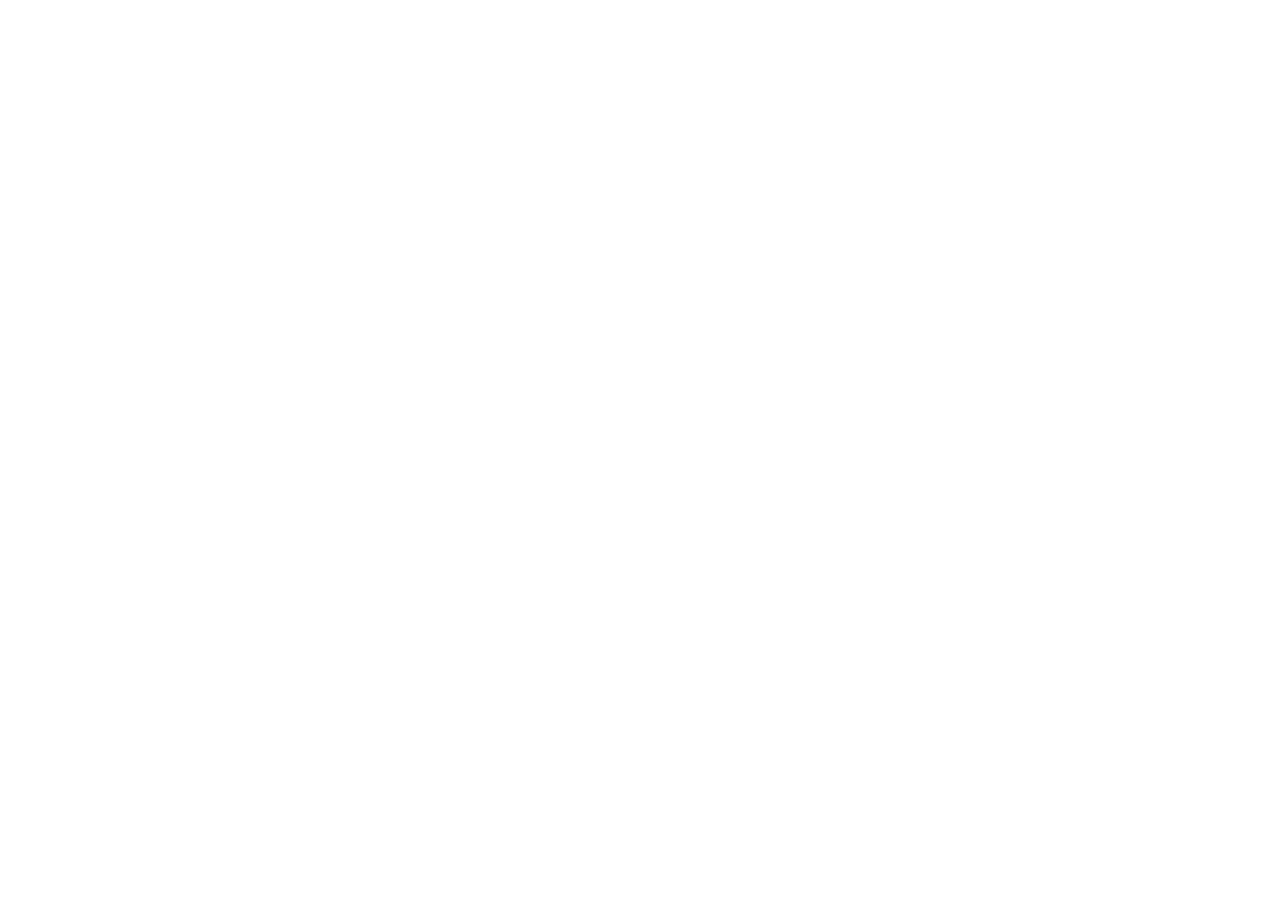
==== index.html @ 4a8d2d44 "creating structure + filling head tag" ====
<!DOCTYPE html>

<html lang="en">

<head>
	<!-- metadata -->
	<meta charset=utf-8>
	<meta name=author content="Antoine Sébert">
	<title>Nique le système</title>
	<meta name=description content="my stunning and beautiful description">
	<!-- dependancies -->
	<link rel="stylesheet" href="leaflet/leaflet.css" />
	<script src="leaflet/leaflet.js"></script>
</head>
<main>

</main>

</html>
---- leaflet/leaflet.css ----
/* required styles */

.leaflet-pane,
.leaflet-tile,
.leaflet-marker-icon,
.leaflet-marker-shadow,
.leaflet-tile-container,
.leaflet-pane > svg,
.leaflet-pane > canvas,
.leaflet-zoom-box,
.leaflet-image-layer,
.leaflet-layer {
	position: absolute;
	left: 0;
	top: 0;
	}
.leaflet-container {
	overflow: hidden;
	}
.leaflet-tile,
.leaflet-marker-icon,
.leaflet-marker-shadow {
	-webkit-user-select: none;
	   -moz-user-select: none;
	        user-select: none;
	  -webkit-user-drag: none;
	}
/* Safari renders non-retina tile on retina better with this, but Chrome is worse */
.leaflet-safari .leaflet-tile {
	image-rendering: -webkit-optimize-contrast;
	}
/* hack that prevents hw layers "stretching" when loading new tiles */
.leaflet-safari .leaflet-tile-container {
	width: 1600px;
	height: 1600px;
	-webkit-transform-origin: 0 0;
	}
.leaflet-marker-icon,
.leaflet-marker-shadow {
	display: block;
	}
/* .leaflet-container svg: reset svg max-width decleration shipped in Joomla! (joomla.org) 3.x */
/* .leaflet-container img: map is broken in FF if you have max-width: 100% on tiles */
.leaflet-container .leaflet-overlay-pane svg,
.leaflet-container .leaflet-marker-pane img,
.leaflet-container .leaflet-shadow-pane img,
.leaflet-container .leaflet-tile-pane img,
.leaflet-container img.leaflet-image-layer {
	max-width: none !important;
	max-height: none !important;
	}

.leaflet-container.leaflet-touch-zoom {
	-ms-touch-action: pan-x pan-y;
	touch-action: pan-x pan-y;
	}
.leaflet-container.leaflet-touch-drag {
	-ms-touch-action: pinch-zoom;
	/* Fallback for FF which doesn't support pinch-zoom */
	touch-action: none;
	touch-action: pinch-zoom;
}
.leaflet-container.leaflet-touch-drag.leaflet-touch-zoom {
	-ms-touch-action: none;
	touch-action: none;
}
.leaflet-container {
	-webkit-tap-highlight-color: transparent;
}
.leaflet-container a {
	-webkit-tap-highlight-color: rgba(51, 181, 229, 0.4);
}
.leaflet-tile {
	filter: inherit;
	visibility: hidden;
	}
.leaflet-tile-loaded {
	visibility: inherit;
	}
.leaflet-zoom-box {
	width: 0;
	height: 0;
	-moz-box-sizing: border-box;
	     box-sizing: border-box;
	z-index: 800;
	}
/* workaround for https://bugzilla.mozilla.org/show_bug.cgi?id=888319 */
.leaflet-overlay-pane svg {
	-moz-user-select: none;
	}

.leaflet-pane         { z-index: 400; }

.leaflet-tile-pane    { z-index: 200; }
.leaflet-overlay-pane { z-index: 400; }
.leaflet-shadow-pane  { z-index: 500; }
.leaflet-marker-pane  { z-index: 600; }
.leaflet-tooltip-pane   { z-index: 650; }
.leaflet-popup-pane   { z-index: 700; }

.leaflet-map-pane canvas { z-index: 100; }
.leaflet-map-pane svg    { z-index: 200; }

.leaflet-vml-shape {
	width: 1px;
	height: 1px;
	}
.lvml {
	behavior: url(#default#VML);
	display: inline-block;
	position: absolute;
	}


/* control positioning */

.leaflet-control {
	position: relative;
	z-index: 800;
	pointer-events: visiblePainted; /* IE 9-10 doesn't have auto */
	pointer-events: auto;
	}
.leaflet-top,
.leaflet-bottom {
	position: absolute;
	z-index: 1000;
	pointer-events: none;
	}
.leaflet-top {
	top: 0;
	}
.leaflet-right {
	right: 0;
	}
.leaflet-bottom {
	bottom: 0;
	}
.leaflet-left {
	left: 0;
	}
.leaflet-control {
	float: left;
	clear: both;
	}
.leaflet-right .leaflet-control {
	float: right;
	}
.leaflet-top .leaflet-control {
	margin-top: 10px;
	}
.leaflet-bottom .leaflet-control {
	margin-bottom: 10px;
	}
.leaflet-left .leaflet-control {
	margin-left: 10px;
	}
.leaflet-right .leaflet-control {
	margin-right: 10px;
	}


/* zoom and fade animations */

.leaflet-fade-anim .leaflet-tile {
	will-change: opacity;
	}
.leaflet-fade-anim .leaflet-popup {
	opacity: 0;
	-webkit-transition: opacity 0.2s linear;
	   -moz-transition: opacity 0.2s linear;
	     -o-transition: opacity 0.2s linear;
	        transition: opacity 0.2s linear;
	}
.leaflet-fade-anim .leaflet-map-pane .leaflet-popup {
	opacity: 1;
	}
.leaflet-zoom-animated {
	-webkit-transform-origin: 0 0;
	    -ms-transform-origin: 0 0;
	        transform-origin: 0 0;
	}
.leaflet-zoom-anim .leaflet-zoom-animated {
	will-change: transform;
	}
.leaflet-zoom-anim .leaflet-zoom-animated {
	-webkit-transition: -webkit-transform 0.25s cubic-bezier(0,0,0.25,1);
	   -moz-transition:    -moz-transform 0.25s cubic-bezier(0,0,0.25,1);
	     -o-transition:      -o-transform 0.25s cubic-bezier(0,0,0.25,1);
	        transition:         transform 0.25s cubic-bezier(0,0,0.25,1);
	}
.leaflet-zoom-anim .leaflet-tile,
.leaflet-pan-anim .leaflet-tile {
	-webkit-transition: none;
	   -moz-transition: none;
	     -o-transition: none;
	        transition: none;
	}

.leaflet-zoom-anim .leaflet-zoom-hide {
	visibility: hidden;
	}


/* cursors */

.leaflet-interactive {
	cursor: pointer;
	}
.leaflet-grab {
	cursor: -webkit-grab;
	cursor:    -moz-grab;
	}
.leaflet-crosshair,
.leaflet-crosshair .leaflet-interactive {
	cursor: crosshair;
	}
.leaflet-popup-pane,
.leaflet-control {
	cursor: auto;
	}
.leaflet-dragging .leaflet-grab,
.leaflet-dragging .leaflet-grab .leaflet-interactive,
.leaflet-dragging .leaflet-marker-draggable {
	cursor: move;
	cursor: -webkit-grabbing;
	cursor:    -moz-grabbing;
	}

/* marker & overlays interactivity */
.leaflet-marker-icon,
.leaflet-marker-shadow,
.leaflet-image-layer,
.leaflet-pane > svg path,
.leaflet-tile-container {
	pointer-events: none;
	}

.leaflet-marker-icon.leaflet-interactive,
.leaflet-image-layer.leaflet-interactive,
.leaflet-pane > svg path.leaflet-interactive {
	pointer-events: visiblePainted; /* IE 9-10 doesn't have auto */
	pointer-events: auto;
	}

/* visual tweaks */

.leaflet-container {
	background: #ddd;
	outline: 0;
	}
.leaflet-container a {
	color: #0078A8;
	}
.leaflet-container a.leaflet-active {
	outline: 2px solid orange;
	}
.leaflet-zoom-box {
	border: 2px dotted #38f;
	background: rgba(255,255,255,0.5);
	}


/* general typography */
.leaflet-container {
	font: 12px/1.5 "Helvetica Neue", Arial, Helvetica, sans-serif;
	}


/* general toolbar styles */

.leaflet-bar {
	box-shadow: 0 1px 5px rgba(0,0,0,0.65);
	border-radius: 4px;
	}
.leaflet-bar a,
.leaflet-bar a:hover {
	background-color: #fff;
	border-bottom: 1px solid #ccc;
	width: 26px;
	height: 26px;
	line-height: 26px;
	display: block;
	text-align: center;
	text-decoration: none;
	color: black;
	}
.leaflet-bar a,
.leaflet-control-layers-toggle {
	background-position: 50% 50%;
	background-repeat: no-repeat;
	display: block;
	}
.leaflet-bar a:hover {
	background-color: #f4f4f4;
	}
.leaflet-bar a:first-child {
	border-top-left-radius: 4px;
	border-top-right-radius: 4px;
	}
.leaflet-bar a:last-child {
	border-bottom-left-radius: 4px;
	border-bottom-right-radius: 4px;
	border-bottom: none;
	}
.leaflet-bar a.leaflet-disabled {
	cursor: default;
	background-color: #f4f4f4;
	color: #bbb;
	}

.leaflet-touch .leaflet-bar a {
	width: 30px;
	height: 30px;
	line-height: 30px;
	}
.leaflet-touch .leaflet-bar a:first-child {
	border-top-left-radius: 2px;
	border-top-right-radius: 2px;
	}
.leaflet-touch .leaflet-bar a:last-child {
	border-bottom-left-radius: 2px;
	border-bottom-right-radius: 2px;
	}

/* zoom control */

.leaflet-control-zoom-in,
.leaflet-control-zoom-out {
	font: bold 18px 'Lucida Console', Monaco, monospace;
	text-indent: 1px;
	}

.leaflet-touch .leaflet-control-zoom-in, .leaflet-touch .leaflet-control-zoom-out  {
	font-size: 22px;
	}


/* layers control */

.leaflet-control-layers {
	box-shadow: 0 1px 5px rgba(0,0,0,0.4);
	background: #fff;
	border-radius: 5px;
	}
.leaflet-control-layers-toggle {
	background-image: url(images/layers.png);
	width: 36px;
	height: 36px;
	}
.leaflet-retina .leaflet-control-layers-toggle {
	background-image: url(images/layers-2x.png);
	background-size: 26px 26px;
	}
.leaflet-touch .leaflet-control-layers-toggle {
	width: 44px;
	height: 44px;
	}
.leaflet-control-layers .leaflet-control-layers-list,
.leaflet-control-layers-expanded .leaflet-control-layers-toggle {
	display: none;
	}
.leaflet-control-layers-expanded .leaflet-control-layers-list {
	display: block;
	position: relative;
	}
.leaflet-control-layers-expanded {
	padding: 6px 10px 6px 6px;
	color: #333;
	background: #fff;
	}
.leaflet-control-layers-scrollbar {
	overflow-y: scroll;
	overflow-x: hidden;
	padding-right: 5px;
	}
.leaflet-control-layers-selector {
	margin-top: 2px;
	position: relative;
	top: 1px;
	}
.leaflet-control-layers label {
	display: block;
	}
.leaflet-control-layers-separator {
	height: 0;
	border-top: 1px solid #ddd;
	margin: 5px -10px 5px -6px;
	}

/* Default icon URLs */
.leaflet-default-icon-path {
	background-image: url(images/marker-icon.png);
	}


/* attribution and scale controls */

.leaflet-container .leaflet-control-attribution {
	background: #fff;
	background: rgba(255, 255, 255, 0.7);
	margin: 0;
	}
.leaflet-control-attribution,
.leaflet-control-scale-line {
	padding: 0 5px;
	color: #333;
	}
.leaflet-control-attribution a {
	text-decoration: none;
	}
.leaflet-control-attribution a:hover {
	text-decoration: underline;
	}
.leaflet-container .leaflet-control-attribution,
.leaflet-container .leaflet-control-scale {
	font-size: 11px;
	}
.leaflet-left .leaflet-control-scale {
	margin-left: 5px;
	}
.leaflet-bottom .leaflet-control-scale {
	margin-bottom: 5px;
	}
.leaflet-control-scale-line {
	border: 2px solid #777;
	border-top: none;
	line-height: 1.1;
	padding: 2px 5px 1px;
	font-size: 11px;
	white-space: nowrap;
	overflow: hidden;
	-moz-box-sizing: border-box;
	     box-sizing: border-box;

	background: #fff;
	background: rgba(255, 255, 255, 0.5);
	}
.leaflet-control-scale-line:not(:first-child) {
	border-top: 2px solid #777;
	border-bottom: none;
	margin-top: -2px;
	}
.leaflet-control-scale-line:not(:first-child):not(:last-child) {
	border-bottom: 2px solid #777;
	}

.leaflet-touch .leaflet-control-attribution,
.leaflet-touch .leaflet-control-layers,
.leaflet-touch .leaflet-bar {
	box-shadow: none;
	}
.leaflet-touch .leaflet-control-layers,
.leaflet-touch .leaflet-bar {
	border: 2px solid rgba(0,0,0,0.2);
	background-clip: padding-box;
	}


/* popup */

.leaflet-popup {
	position: absolute;
	text-align: center;
	margin-bottom: 20px;
	}
.leaflet-popup-content-wrapper {
	padding: 1px;
	text-align: left;
	border-radius: 12px;
	}
.leaflet-popup-content {
	margin: 13px 19px;
	line-height: 1.4;
	}
.leaflet-popup-content p {
	margin: 18px 0;
	}
.leaflet-popup-tip-container {
	width: 40px;
	height: 20px;
	position: absolute;
	left: 50%;
	margin-left: -20px;
	overflow: hidden;
	pointer-events: none;
	}
.leaflet-popup-tip {
	width: 17px;
	height: 17px;
	padding: 1px;

	margin: -10px auto 0;

	-webkit-transform: rotate(45deg);
	   -moz-transform: rotate(45deg);
	    -ms-transform: rotate(45deg);
	     -o-transform: rotate(45deg);
	        transform: rotate(45deg);
	}
.leaflet-popup-content-wrapper,
.leaflet-popup-tip {
	background: white;
	color: #333;
	box-shadow: 0 3px 14px rgba(0,0,0,0.4);
	}
.leaflet-container a.leaflet-popup-close-button {
	position: absolute;
	top: 0;
	right: 0;
	padding: 4px 4px 0 0;
	border: none;
	text-align: center;
	width: 18px;
	height: 14px;
	font: 16px/14px Tahoma, Verdana, sans-serif;
	color: #c3c3c3;
	text-decoration: none;
	font-weight: bold;
	background: transparent;
	}
.leaflet-container a.leaflet-popup-close-button:hover {
	color: #999;
	}
.leaflet-popup-scrolled {
	overflow: auto;
	border-bottom: 1px solid #ddd;
	border-top: 1px solid #ddd;
	}

.leaflet-oldie .leaflet-popup-content-wrapper {
	zoom: 1;
	}
.leaflet-oldie .leaflet-popup-tip {
	width: 24px;
	margin: 0 auto;

	-ms-filter: "progid:DXImageTransform.Microsoft.Matrix(M11=0.70710678, M12=0.70710678, M21=-0.70710678, M22=0.70710678)";
	filter: progid:DXImageTransform.Microsoft.Matrix(M11=0.70710678, M12=0.70710678, M21=-0.70710678, M22=0.70710678);
	}
.leaflet-oldie .leaflet-popup-tip-container {
	margin-top: -1px;
	}

.leaflet-oldie .leaflet-control-zoom,
.leaflet-oldie .leaflet-control-layers,
.leaflet-oldie .leaflet-popup-content-wrapper,
.leaflet-oldie .leaflet-popup-tip {
	border: 1px solid #999;
	}


/* div icon */

.leaflet-div-icon {
	background: #fff;
	border: 1px solid #666;
	}


/* Tooltip */
/* Base styles for the element that has a tooltip */
.leaflet-tooltip {
	position: absolute;
	padding: 6px;
	background-color: #fff;
	border: 1px solid #fff;
	border-radius: 3px;
	color: #222;
	white-space: nowrap;
	-webkit-user-select: none;
	-moz-user-select: none;
	-ms-user-select: none;
	user-select: none;
	pointer-events: none;
	box-shadow: 0 1px 3px rgba(0,0,0,0.4);
	}
.leaflet-tooltip.leaflet-clickable {
	cursor: pointer;
	pointer-events: auto;
	}
.leaflet-tooltip-top:before,
.leaflet-tooltip-bottom:before,
.leaflet-tooltip-left:before,
.leaflet-tooltip-right:before {
	position: absolute;
	pointer-events: none;
	border: 6px solid transparent;
	background: transparent;
	content: "";
	}

/* Directions */

.leaflet-tooltip-bottom {
	margin-top: 6px;
}
.leaflet-tooltip-top {
	margin-top: -6px;
}
.leaflet-tooltip-bottom:before,
.leaflet-tooltip-top:before {
	left: 50%;
	margin-left: -6px;
	}
.leaflet-tooltip-top:before {
	bottom: 0;
	margin-bottom: -12px;
	border-top-color: #fff;
	}
.leaflet-tooltip-bottom:before {
	top: 0;
	margin-top: -12px;
	margin-left: -6px;
	border-bottom-color: #fff;
	}
.leaflet-tooltip-left {
	margin-left: -6px;
}
.leaflet-tooltip-right {
	margin-left: 6px;
}
.leaflet-tooltip-left:before,
.leaflet-tooltip-right:before {
	top: 50%;
	margin-top: -6px;
	}
.leaflet-tooltip-left:before {
	right: 0;
	margin-right: -12px;
	border-left-color: #fff;
	}
.leaflet-tooltip-right:before {
	left: 0;
	margin-left: -12px;
	border-right-color: #fff;
	}
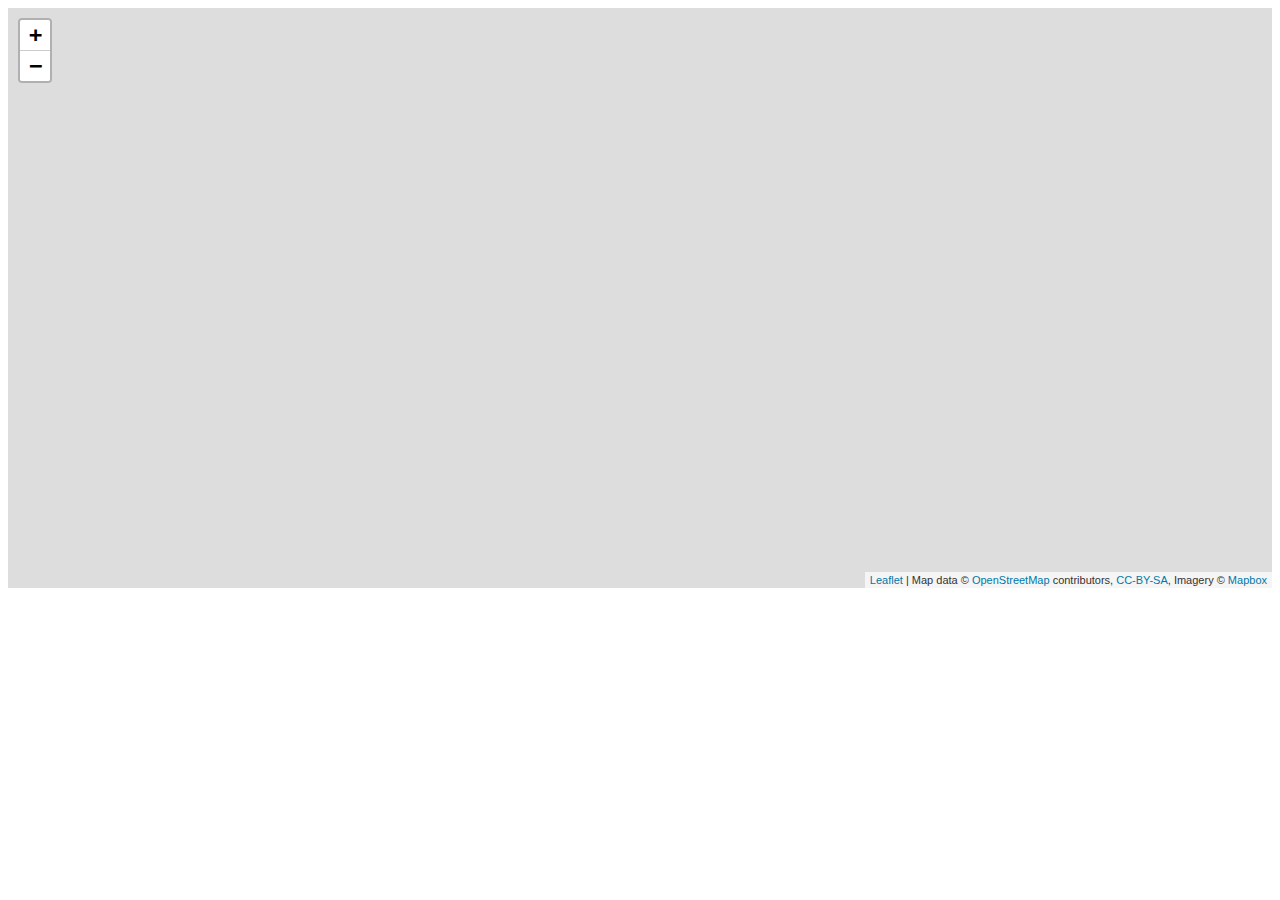
==== commit 0aa9d8b3: "Adding map container + styling it + creating script to get the data" ====
--- a/index.html
+++ b/index.html
@@ -3,17 +3,21 @@
 <html lang="en">
 
 <head>
-	<!-- metadata -->
+	<!-- metadata sa mère -->
 	<meta charset=utf-8>
 	<meta name=author content="Antoine Sébert">
 	<title>Nique le système</title>
 	<meta name=description content="my stunning and beautiful description">
-	<!-- dependancies -->
+	<!-- stylesheets sa mère -->
 	<link rel="stylesheet" href="leaflet/leaflet.css" />
+	<link rel=stylesheet href="css/index.css" />
+	<!-- scripts sa mère -->
 	<script src="leaflet/leaflet.js"></script>
+	<script src="js/index.js" defer></script>
 </head>
+
 <main>
-
+	<div id=map></div>
 </main>
 
 </html>
--- a/css/index.css
+++ b/css/index.css
@@ -0,0 +1,3 @@
+#map {
+	height: 580px;
+}
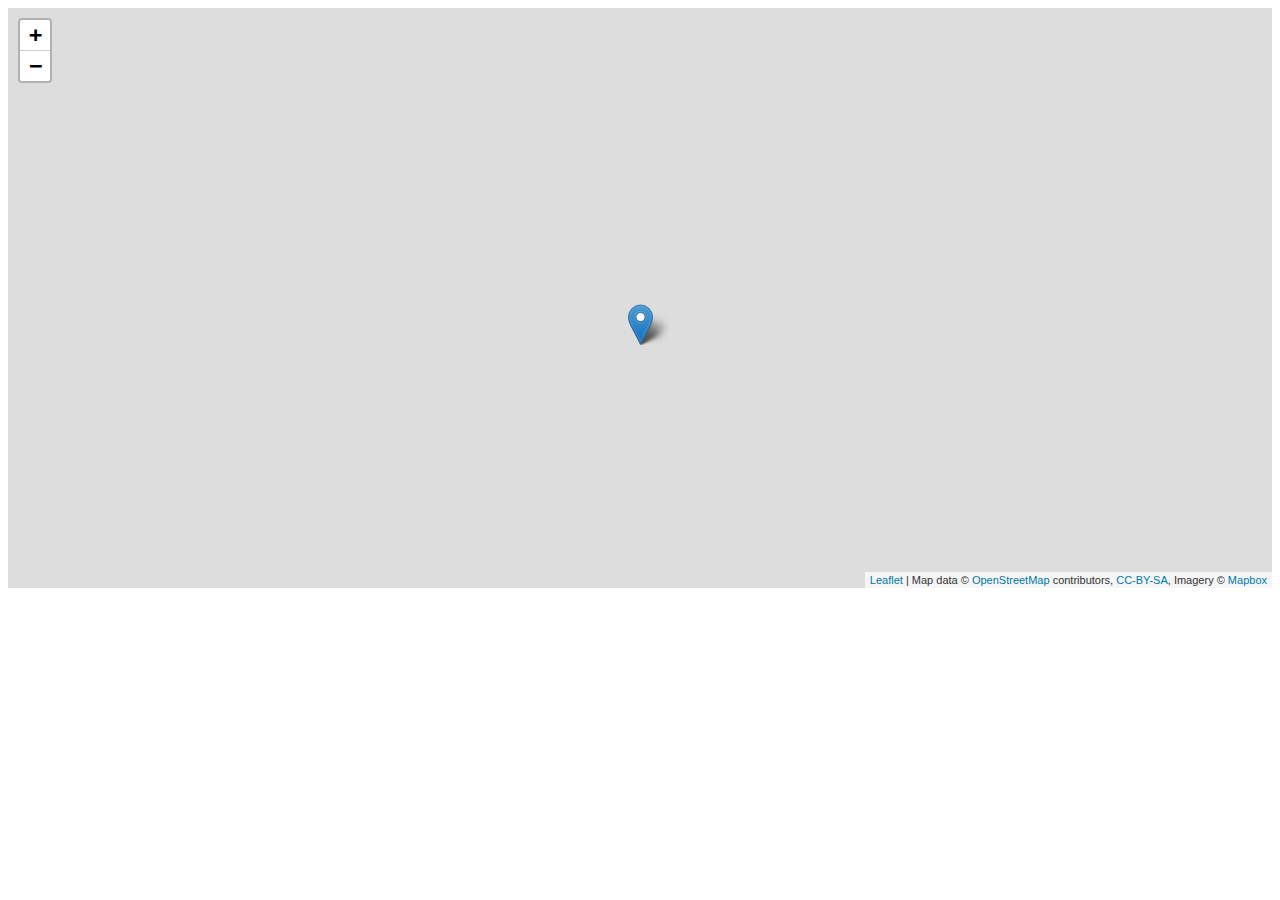
==== commit a53a93a7: "Correcting the Map class + creating addMarker()" ====
--- a/index.html
+++ b/index.html
@@ -10,7 +10,7 @@
 	<meta name=description content="my stunning and beautiful description">
 	<!-- stylesheets sa mère -->
 	<link rel="stylesheet" href="leaflet/leaflet.css" />
-	<link rel=stylesheet href="css/index.css" />
+	<link rel=stylesheet href="css/index.min.css" />
 	<!-- scripts sa mère -->
 	<script src="leaflet/leaflet.js"></script>
 	<script src="js/index.js" defer></script>
--- a/css/index.min.css
+++ b/css/index.min.css
@@ -0,0 +1 @@
+#map{height:580px}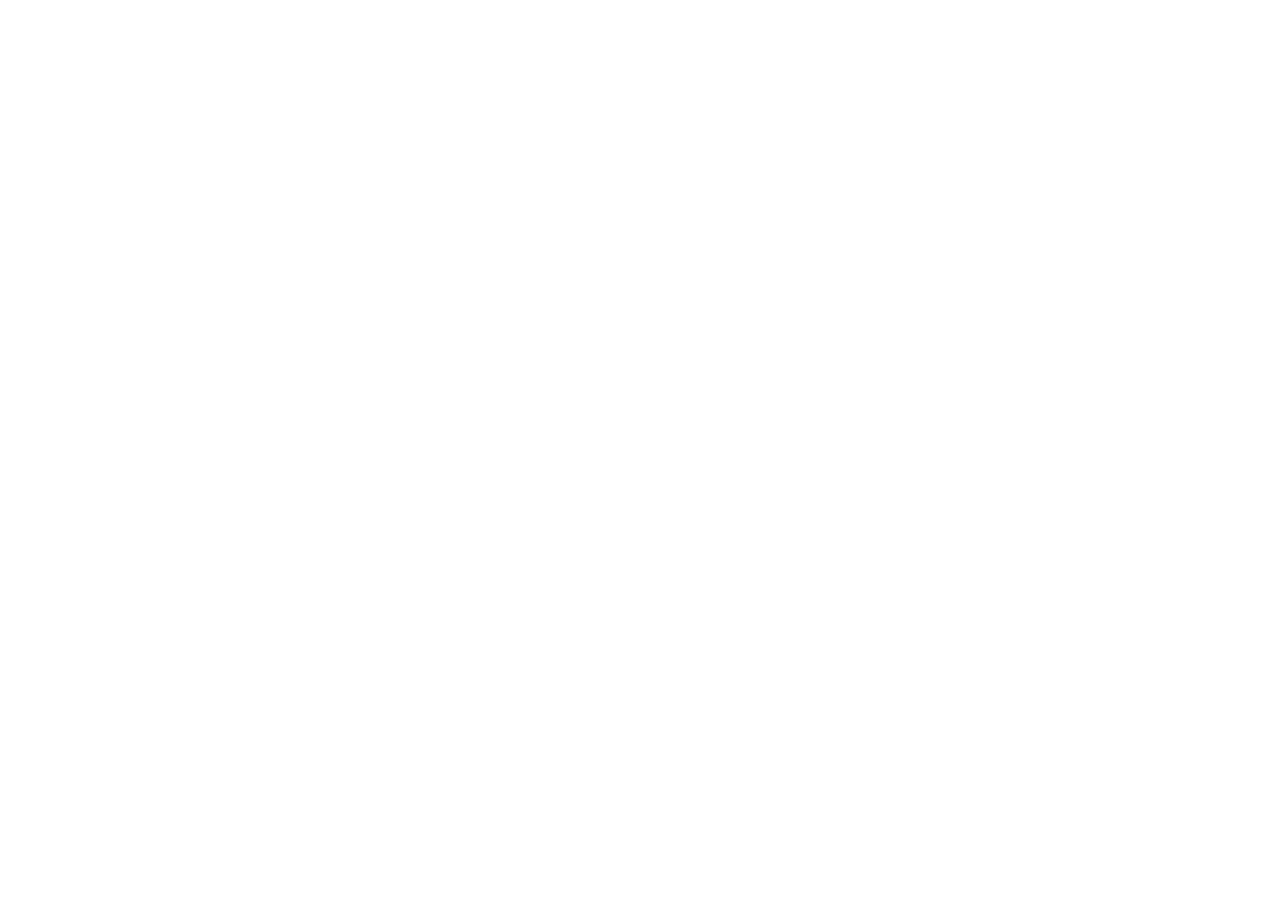
==== commit 296721a8: "Removing examples + adding requirejs + trying to connect to the database" ====
--- a/index.html
+++ b/index.html
@@ -13,6 +13,7 @@
 	<link rel=stylesheet href="css/index.min.css" />
 	<!-- scripts sa mère -->
 	<script src="leaflet/leaflet.js"></script>
+	<script src="js/require.js"></script>
 	<script src="js/index.js" defer></script>
 </head>
 
